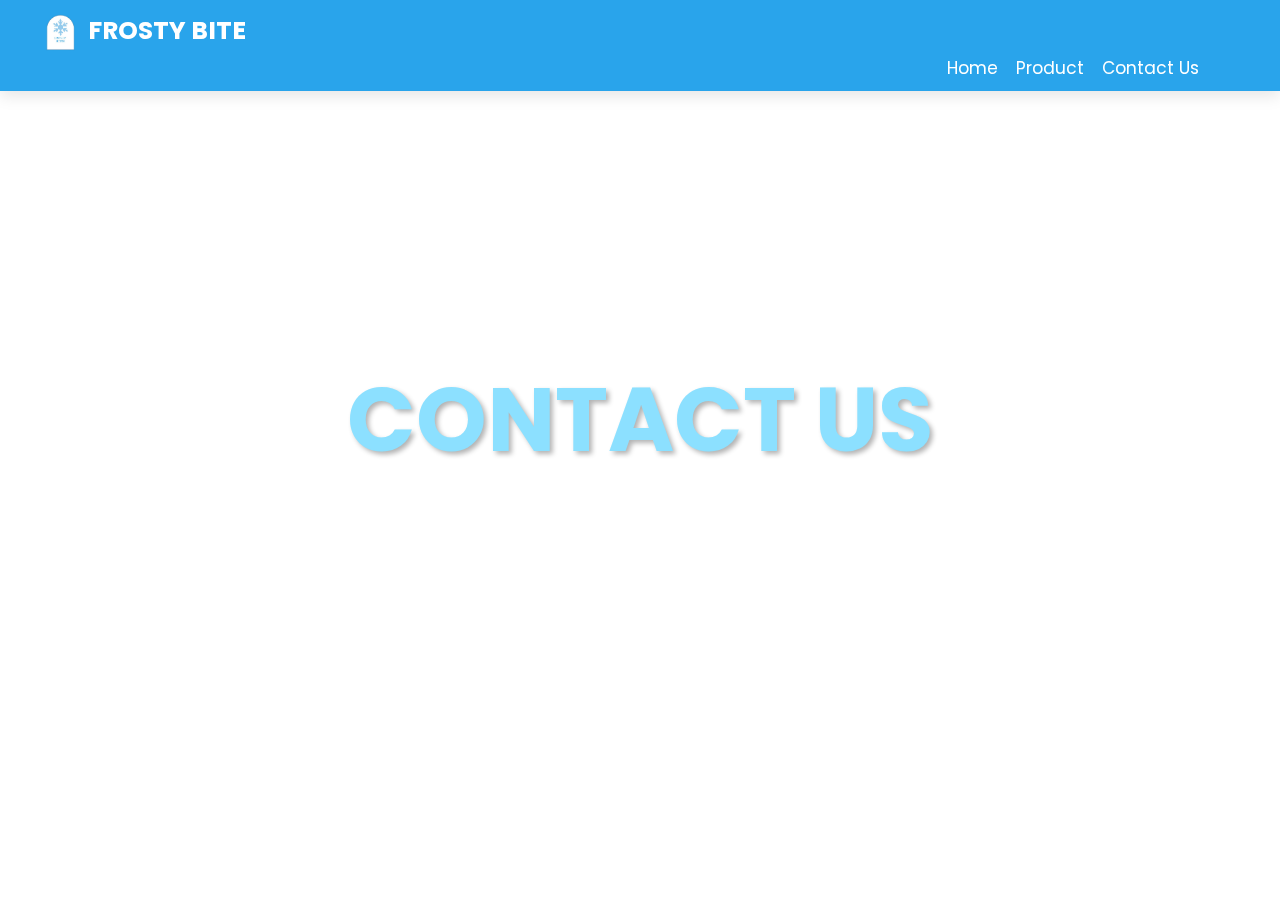
==== contact.html @ 0786739c "first commit" ====
<!DOCTYPE html>
<html lang="en">
<head>
    <meta charset="UTF-8">
    <meta http-equiv="X-UA-Compatible" content="IE=edge">
    <meta name="viewport" content="width=device-width, initial-scale=1.0">
    <title>Frosty Bites</title>
<!-- Linking Google fonts for icons -->
<link rel="stylesheet" href="https://fonts.googleapis.com/css2?family=Material+Symbols+Rounded:opsz,wght,FILL,GRAD@24,400,0,0" />
<!-- Linking SwiperJS CSS -->
<link rel="stylesheet" href="https://cdn.jsdelivr.net/npm/swiper@11/swiper-bundle.min.css">

    <link rel="stylesheet" href="asset/css/style2.css">
</head>
<body>
     <!-- header section starts -->

    <header class="header">
        <a class="logo"> 
          <img src="asset/image/logo.png" alt=""> FROSTY BITE 
        </a>
        <div class="header-content">
            <nav class="navbar">
                <a href="#home">Home</a>
                <a href="product.html">Product</a>
                <a href="#contact">Contact Us</a>
            </nav>
    
        </div>
    </header>
     <!-- header section ends -->
       <!-- contact section starts -->
     <section class="contact" id="contact">

        <h1 class="heading">CONTACT US</h1>

        </section>
---- asset/css/style2.css ----
@import url('https://fonts.googleapis.com/css2?family=Poppins:wght@100;300;400;500;600&display=swap');

:root {
    --birutua: #29A4EB;
    --biru: #93BFCF;
    --birucerah: #8CE0FF;
    --birumuda: #93BFCF;
    --black: #1d1c1c;
    --white: #fff;
    --box-shadow: 0 .5rem 1.5rem rgba(0,0,0,.1);
}

* {
    font-family: 'Poppins', sans-serif;
    margin: 0; padding: 0;
    box-sizing: border-box;
    outline: none; border: none;
    text-decoration: none;
    text-transform: capitalize;
    transition: all .2s linear;
}

html {
    font-size: 62.5%;
    overflow-x: hidden;
    scroll-behavior: smooth;
}

body {
    margin: 0;
    font-family: 'Poppins', sans-serif;
    
}

.header {
        position: fixed;
        top: 0; left: 0; right: 0;
        z-index: 1000;
        display: flex;
        flex-direction: column;
        padding: 1rem 3%;
        background-color: var(--birutua); 
        box-shadow: var(--box-shadow);
    }
    

.header .logo {
    font-size: 2.5rem;
    font-weight: bolder;
    color: var(--white);
}

.header .logo img {
    height: 45px;
    vertical-align: middle;
}

.header-content {
    display: flex;
    align-items: center;
    justify-content: space-between;
}

.header .navbar {
    display: flex;
    margin-left: 90rem;
}

.header .navbar a {
    font-size: 1.7rem;
    margin: 0 0.9rem;
    color: var(--white);
}

.header .navbar a:hover {
    color: var(--birucerah);
}
.contact {
    height: 100vh;
    background: url('../image/bg3.png') no-repeat center center;
    background-size: cover; 
    display: flex;
    justify-content: center;
    align-items: center;
    position: relative;
    z-index: 0;
   
}
.heading{
    font-size: 9rem;
    color: var(--birucerah);
    text-transform: uppercase;
    font-weight: bolder;
    margin-bottom: 6rem;
    text-shadow: 3px 3px 5px rgba(0, 0, 0, 0.3);
  }
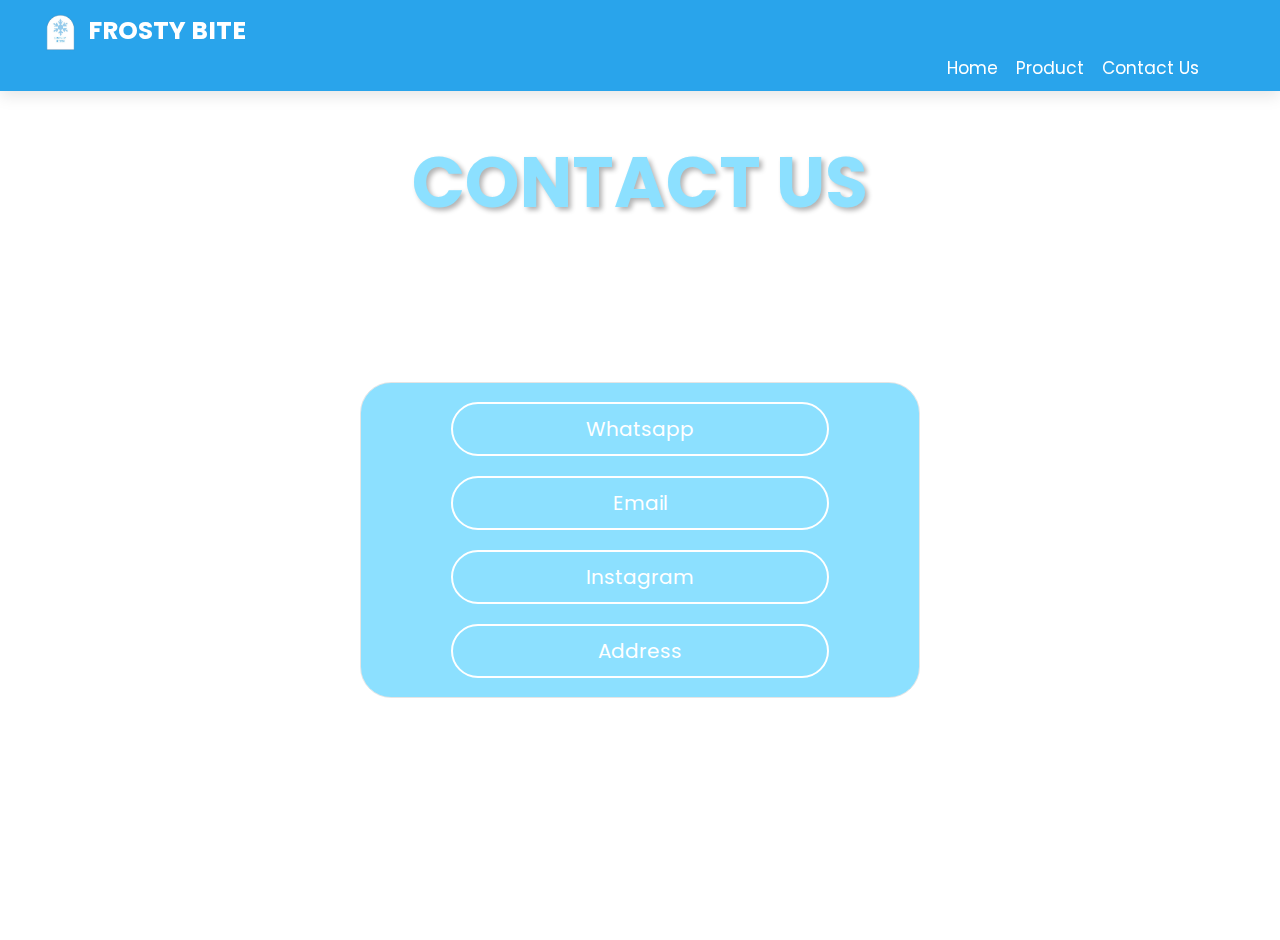
==== commit a930eca0: "first commit" ====
--- a/contact.html
+++ b/contact.html
@@ -21,7 +21,7 @@
         </a>
         <div class="header-content">
             <nav class="navbar">
-                <a href="#home">Home</a>
+                <a href="index.html">Home</a>
                 <a href="product.html">Product</a>
                 <a href="#contact">Contact Us</a>
             </nav>
@@ -31,7 +31,17 @@
      <!-- header section ends -->
        <!-- contact section starts -->
      <section class="contact" id="contact">
+        <h1 class="heading">CONTACT US</h1>
+        <div class="box">
+            <div class="contact-options">
+                <button id="whatsapp-btn">Whatsapp</button>
+                <button id="email-btn">Email</button>
+                <button id="instagram-btn">Instagram</button>
+                <button id="address-btn">Address</button>
+            </div>
 
-        <h1 class="heading">CONTACT US</h1>
-
+            </div>
         </section>
+        <script src="asset/js/script2.js"></script>
+        </body>
+        </html>
--- a/asset/css/style2.css
+++ b/asset/css/style2.css
@@ -29,7 +29,7 @@
 body {
     margin: 0;
     font-family: 'Poppins', sans-serif;
-    
+    padding-top: 4rem; 
 }
 
 .header {
@@ -84,14 +84,50 @@
     align-items: center;
     position: relative;
     z-index: 0;
-   
+    padding-top: 10rem; 
 }
-.heading{
-    font-size: 9rem;
+.heading {
+    font-size: 7rem;
     color: var(--birucerah);
     text-transform: uppercase;
     font-weight: bolder;
     margin-bottom: 6rem;
     text-shadow: 3px 3px 5px rgba(0, 0, 0, 0.3);
-  }
+    
+    position: absolute; 
+    top: 10%; 
+    left: 50%; 
+    transform: translateX(-50%);
+    width: 100%;
+    text-align: center;
+}
+
+
+  .box {
+    text-align: center;
+    background-color: var(--birucerah); 
+    border-radius: 30px;
+    padding: 9px;
+    box-shadow: 0 4px 8px var(--box-shadow); 
+    outline: .1rem solid rgba(0,0,0,.1);
+    transition: transform 0.3s ease-in-out, border-color 0.3s ease-in-out;
+    
+}
+.contact-options button {
+    background-color: transparent;
+    border: 2px solid white;
+    color: white;
+    font-size: 20px;
+    padding: 10px 20px;
+    width: 70%;
+    margin: 10px 0;
+    border-radius: 30px;
+    transition: 0.3s;
+}
+
+.contact-options button:hover {
+    background-color: white;
+    color: #5cb8f7;
+    cursor: pointer;
+}
   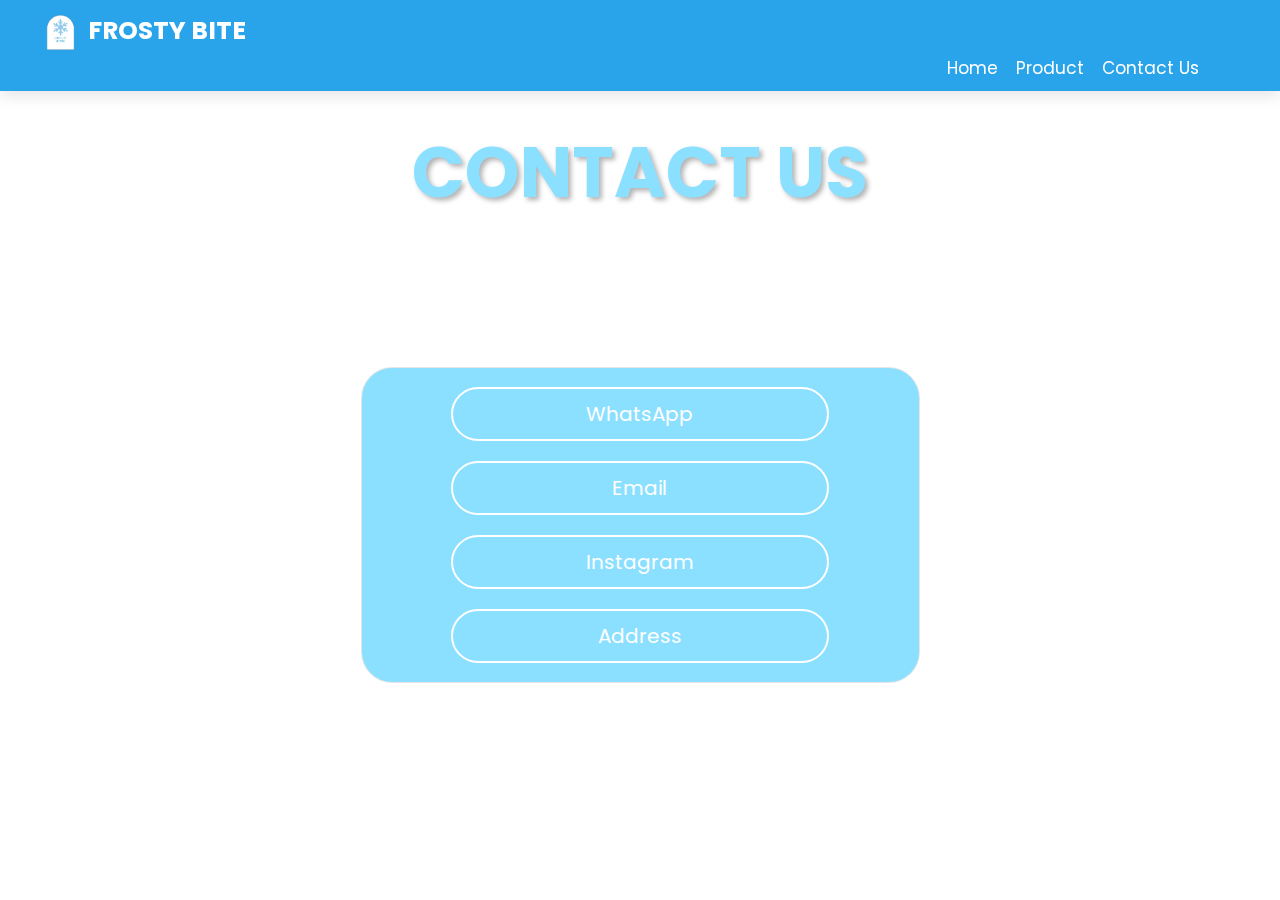
==== commit a3c55480: "first commit" ====
--- a/contact.html
+++ b/contact.html
@@ -13,8 +13,6 @@
     <link rel="stylesheet" href="asset/css/style2.css">
 </head>
 <body>
-     <!-- header section starts -->
-
     <header class="header">
         <a class="logo"> 
           <img src="asset/image/logo.png" alt=""> FROSTY BITE 
@@ -28,20 +26,28 @@
     
         </div>
     </header>
-     <!-- header section ends -->
-       <!-- contact section starts -->
-     <section class="contact" id="contact">
-        <h1 class="heading">CONTACT US</h1>
+    <section class="contact" id="contact">
+        <h1 class="heading1">CONTACT US</h1>
         <div class="box">
             <div class="contact-options">
-                <button id="whatsapp-btn">Whatsapp</button>
-                <button id="email-btn">Email</button>
-                <button id="instagram-btn">Instagram</button>
-                <button id="address-btn">Address</button>
+              <a href="https://wa.me/6285865771612" target="_blank">
+                <button id="whatsapp-btn">WhatsApp</button>
+            </a>
+            <a href="mailto:your-frostybites003@gmail.com">
+              <button id="email-btn">Email</button>
+          </a>
+
+          <a href="https://www.instagram.com/frosty_bites03?igsh=MTh6eGc5aW5sbWI5dQ==" target="_blank">
+            <button id="instagram-btn">Instagram</button>
+        </a>
+        <a href="https://maps.app.goo.gl/uXvknGiAyj9DiG3U9" target="_blank">
+          <button id="address-btn">Address</button>
+      </a>
             </div>
 
             </div>
         </section>
-        <script src="asset/js/script2.js"></script>
-        </body>
-        </html>
+         <!-- contact section ends -->
+     
+    </body>
+    </html>--- a/asset/css/style2.css
+++ b/asset/css/style2.css
@@ -19,7 +19,6 @@
     text-transform: capitalize;
     transition: all .2s linear;
 }
-
 html {
     font-size: 62.5%;
     overflow-x: hidden;
@@ -29,51 +28,49 @@
 body {
     margin: 0;
     font-family: 'Poppins', sans-serif;
-    padding-top: 4rem; 
+}
+.header {
+    position: fixed;
+    top: 0; left: 0; right: 0;
+    z-index: 1000;
+    display: flex;
+    flex-direction: column;
+    padding: 1rem 3%;
+    background-color:var(--birutua); 
+    box-shadow: var(--box-shadow);
 }
 
-.header {
-        position: fixed;
-        top: 0; left: 0; right: 0;
-        z-index: 1000;
-        display: flex;
-        flex-direction: column;
-        padding: 1rem 3%;
-        background-color: var(--birutua); 
-        box-shadow: var(--box-shadow);
-    }
-    
 
 .header .logo {
-    font-size: 2.5rem;
-    font-weight: bolder;
-    color: var(--white);
+font-size: 2.5rem;
+font-weight: bolder;
+color: var(--white);
 }
 
 .header .logo img {
-    height: 45px;
-    vertical-align: middle;
+height: 45px;
+vertical-align: middle;
 }
 
 .header-content {
-    display: flex;
-    align-items: center;
-    justify-content: space-between;
+display: flex;
+align-items: center;
+justify-content: space-between;
 }
 
 .header .navbar {
-    display: flex;
-    margin-left: 90rem;
+display: flex;
+margin-left: 90rem;
 }
 
 .header .navbar a {
-    font-size: 1.7rem;
-    margin: 0 0.9rem;
-    color: var(--white);
+font-size: 1.7rem;
+margin: 0 0.9rem;
+color: var(--white);
 }
 
 .header .navbar a:hover {
-    color: var(--birucerah);
+color: var(--birucerah);
 }
 .contact {
     height: 100vh;
@@ -84,9 +81,10 @@
     align-items: center;
     position: relative;
     z-index: 0;
-    padding-top: 10rem; 
-}
-.heading {
+    padding-top: 15rem;
+ 
+  }
+  .heading1 {
     font-size: 7rem;
     color: var(--birucerah);
     text-transform: uppercase;
@@ -100,9 +98,12 @@
     transform: translateX(-50%);
     width: 100%;
     text-align: center;
-}
-
-
+    padding-top: 3rem;
+   
+   
+  }
+  
+  
   .box {
     text-align: center;
     background-color: var(--birucerah); 
@@ -112,8 +113,8 @@
     outline: .1rem solid rgba(0,0,0,.1);
     transition: transform 0.3s ease-in-out, border-color 0.3s ease-in-out;
     
-}
-.contact-options button {
+  }
+  .contact-options button {
     background-color: transparent;
     border: 2px solid white;
     color: white;
@@ -123,11 +124,10 @@
     margin: 10px 0;
     border-radius: 30px;
     transition: 0.3s;
-}
-
-.contact-options button:hover {
+  }
+  
+  .contact-options button:hover {
     background-color: white;
     color: #5cb8f7;
     cursor: pointer;
-}
-  +  }